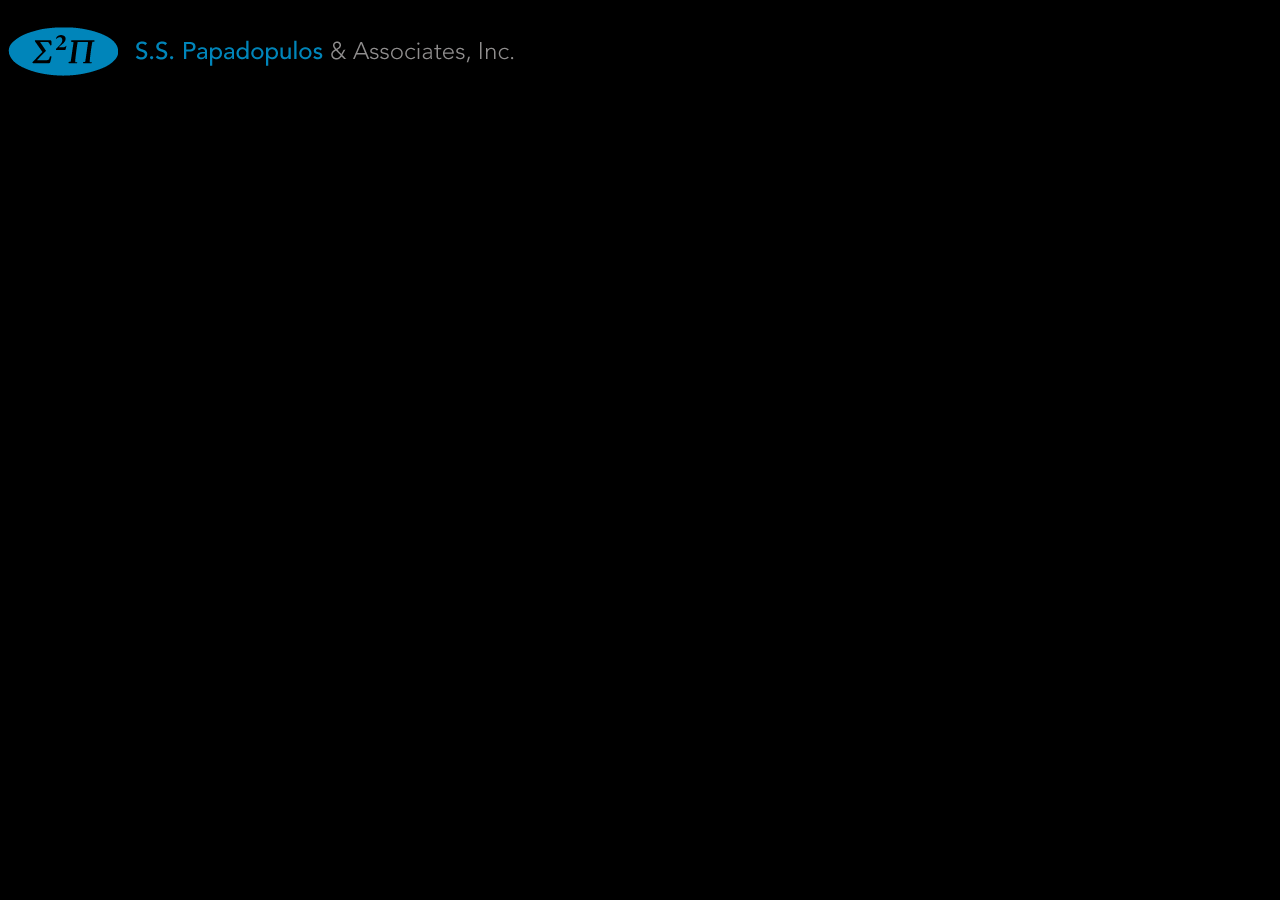
==== Website/index.html @ f067744b "Add files via upload" ====
<!DOCTYPE html>
<html lang="en">
<head>
    <link rel="stylesheet" href="index.css">
    <meta charset="UTF-8">
    <meta name="viewport" content="width=device-width, initial-scale=1.0">
    <title>Web App</title>
</head>
<body>
    <h1></h1>

    <p></p>
    <img src="images/sspalogo.png" alt="pic">
    <script src = 'index.js'></script>
</body>
</html>
---- Website/index.css ----
p{
    color: #ffff;
    font-size: 20px;
    font-family: 'Arial';
    text-align: center;
}

h1{
    color: #ffff;
    font-size: 40px;
    font-family: 'Arial';
    text-align: center;
}

body{
    background-color: #000000;
}
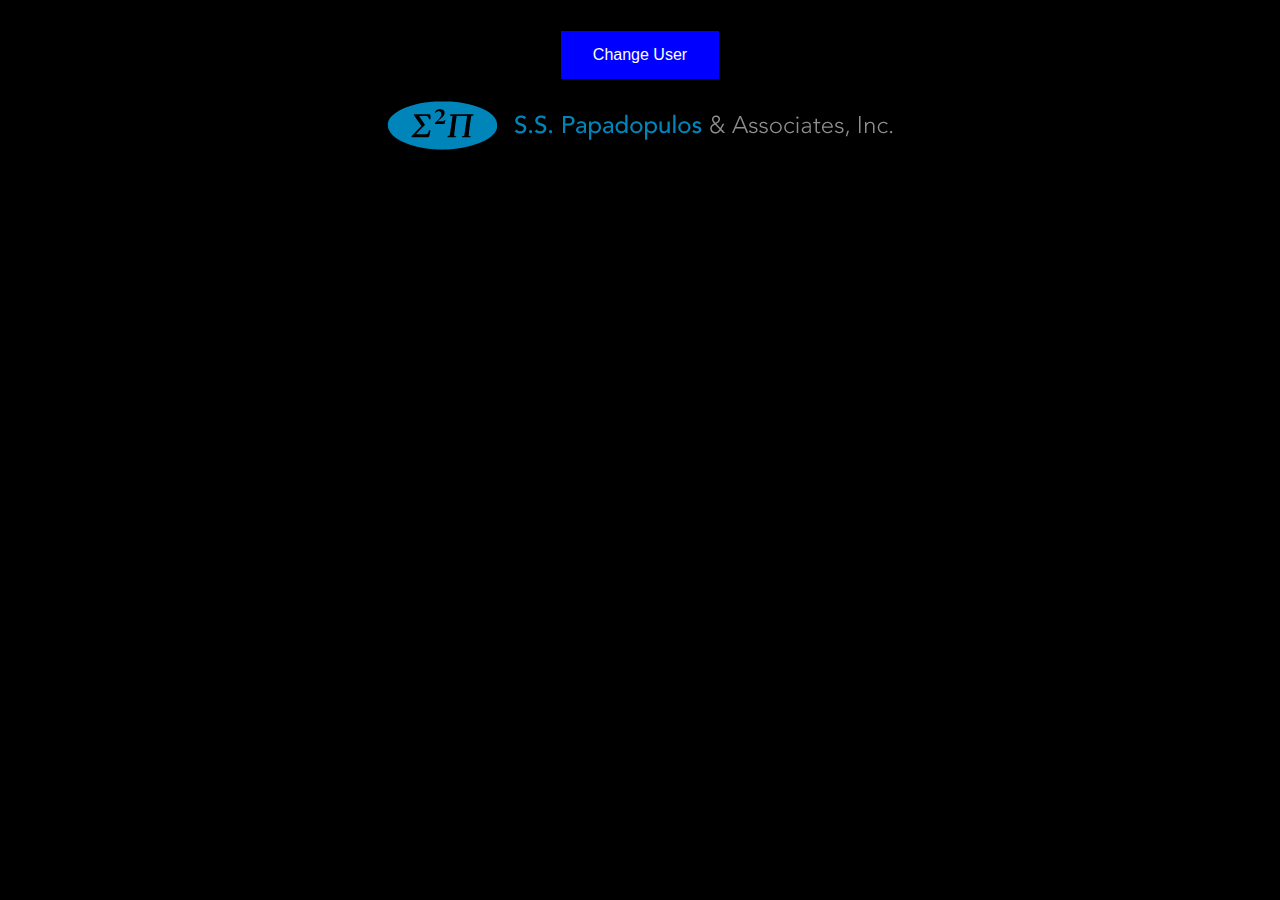
==== commit 489850d7: "update" ====
--- a/Website/index.html
+++ b/Website/index.html
@@ -10,7 +10,11 @@
     <h1></h1>
 
     <p></p>
+    <center>
+    <button>Change User</button>
+    <br></br>
     <img src="images/sspalogo.png" alt="pic">
+    </center>
     <script src = 'index.js'></script>
 </body>
 </html> --- a/Website/index.css
+++ b/Website/index.css
@@ -14,4 +14,23 @@
 
 body{
     background-color: #000000;
+}
+
+button{
+    background-color: blue;
+    border: none;
+    color: white;
+    padding: 15px 32px;
+    text-align: center;
+    text-decoration: none;
+    display: inline-block;
+    font-size: 16px;
+    margin: 4px 2px;
+    cursor: pointer;
+    transition: all ease-in 0.15s;
+}
+
+button:hover {
+    transform: scale(1.20);
+    
 }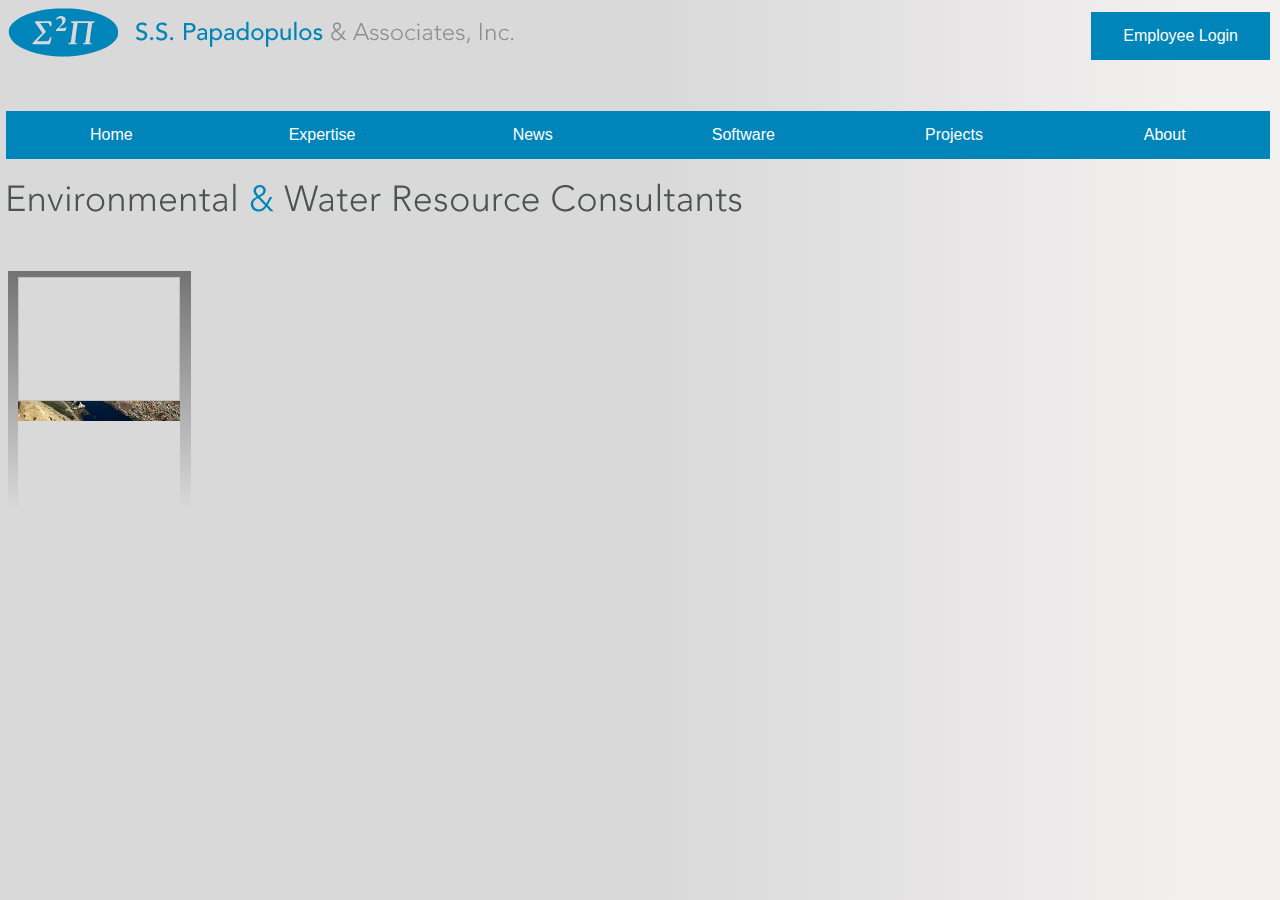
==== commit b3221618: "tag issue" ====
--- a/Website/index.html
+++ b/Website/index.html
@@ -1,20 +1,75 @@
 <!DOCTYPE html>
 <html lang="en">
 <head>
-    <link rel="stylesheet" href="index.css">
+  
     <meta charset="UTF-8">
     <meta name="viewport" content="width=device-width, initial-scale=1.0">
-    <title>Web App</title>
+    <title>SSPA</title>
+    <link rel="stylesheet" href="index.css">
 </head>
 <body>
+    <img src="images/sspalogo.png" alt="pic">
+    <button id="employeeLogin">Employee Login</button>
+    <!-- <button id = "changeUser">Change User</button> -->
+    <br></br>
+
     <h1></h1>
 
     <p></p>
-    <center>
-    <button>Change User</button>
     <br></br>
-    <img src="images/sspalogo.png" alt="pic">
-    </center>
-    <script src = 'index.js'></script>
+    
+
+  <center>
+    <div class="button-bar">
+        <a href="https://www.sspa.com/" target="_blank" rel="noreferrer">
+          <button type="button">Home</button>
+        </a>
+        <a
+          href="https://www.sspa.com/expertise"
+          target="_blank"
+          rel="noreferrer"
+        >
+          <button type="button">Expertise</button>
+        </a>
+        <a href="https://www.sspa.com/news" target="_blank" rel="noreferrer">
+          <button type="button">News</button>
+        </a>
+        <a
+          href="https://www.sspa.com/software"
+          target="_blank"
+          rel="noreferrer"
+        >
+          <button type="button">Software</button>
+        </a>
+        <a
+          href="https://www.sspa.com/featured-projects"
+          target="_blank"
+          rel="noreferrer"
+        >
+          <button type="button">Projects</button>
+        </a>
+        <a href="https://www.sspa.com/about" target="_blank" rel="noreferrer">
+          <button type="button">About</button>
+        </a>
+
+
+    </div>
+  </center>
+
+
+
+<img class= "ewrc" src="images/ewrc.png" alt="ewrc">
+<br></br>
+<br></br>
+<br></br>
+
+<div style="width: 100%; height: 100%; position: relative">
+    <div style="width: 183px; height: 239px; left: 0px; top: 0px; position: absolute; background: linear-gradient(180deg, #737373 0%, #D9D9D9 100%)"></div>
+    <img class= "ewrc" src="images/river.jpg" alt="ewrc" style="width: 162px; height: 124px; left: 10px; top: 6px; position: absolute; background: #D9D9D9">
+    <img style="width: 162px; height: 124px; left: 10px; top: 6px; position: absolute; background: #D9D9D9"></div>
+<!--    <div style="width: 162px; height: 90px; left: 10px; top: 138px; position: absolute; text-align: center; color: black; font-size: 12px; font-family: Inter; font-weight: 700; word-wrap: break-word">SSP&A developed groundwater models to evaluate the migration and remediation of more than 30 large plumes dominated by MtBE (Methyl tertiary-butyl ether) on Long Island, New York.</div>-->
+</div>
+
+  <script src = 'index.js'></script>
 </body>
 </html> --- a/Website/index.css
+++ b/Website/index.css
@@ -13,11 +13,18 @@
 }
 
 body{
-    background-color: #000000;
+    background: linear-gradient(90deg, #D9D9D9 0%, #D9D9D9 51.5%, #F3F0F0 94.32%);    
 }
 
+
+.ewrc{
+    padding-top: 20px;
+    padding-bottom: 100px;
+}
+
+
 button{
-    background-color: blue;
+    background-color: #0085BA;
     border: none;
     color: white;
     padding: 15px 32px;
@@ -28,9 +35,88 @@
     margin: 4px 2px;
     cursor: pointer;
     transition: all ease-in 0.15s;
+    float:right;
 }
 
 button:hover {
     transform: scale(1.20);
     
-}+}
+/* 
+.button-bar{
+    background-color: #0085BA;
+    border: none;
+    color: white;
+    padding: 1px 20px;
+    text-align: center;
+    text-decoration: none;
+    display: inline-block;
+    font-size: 16px;
+    margin: 2px 2px;
+    cursor: pointer;
+    transition: all ease-in 0.15s;
+}
+
+.button-bar:hover {
+    transform: scale(1.1);
+    
+} */
+
+
+.button-bar {
+    display: flex;
+    justify-content: center;
+    width: 100%;
+  }
+  
+.button-bar a {
+    flex: 1;
+    text-align: center;
+  }
+  
+.button-bar button {
+    width: 100%;
+  }
+  
+
+button2{
+    background-color: #0085BA;
+    border: none;
+    color: white;
+    padding: 15px 32px;
+    text-align: center;
+    text-decoration: none;
+    display: inline-block;
+    font-size: 16px;
+    margin: 4px 2px;
+    cursor: pointer;
+    transition: all ease-in 0.15s;
+    float:right
+}
+
+button2:hover {
+    transform: scale(1.20);
+    
+}
+
+img{
+    float:left
+}
+
+
+.component {
+    display: inline-block;
+    text-align: center;
+    margin: 20px;
+  }
+  
+  .component img {
+    width: 200px;
+    height: 150px;
+    object-fit: cover;
+  }
+  
+  .component p {
+    margin-top: 10px;
+    font-size: 16px;
+  }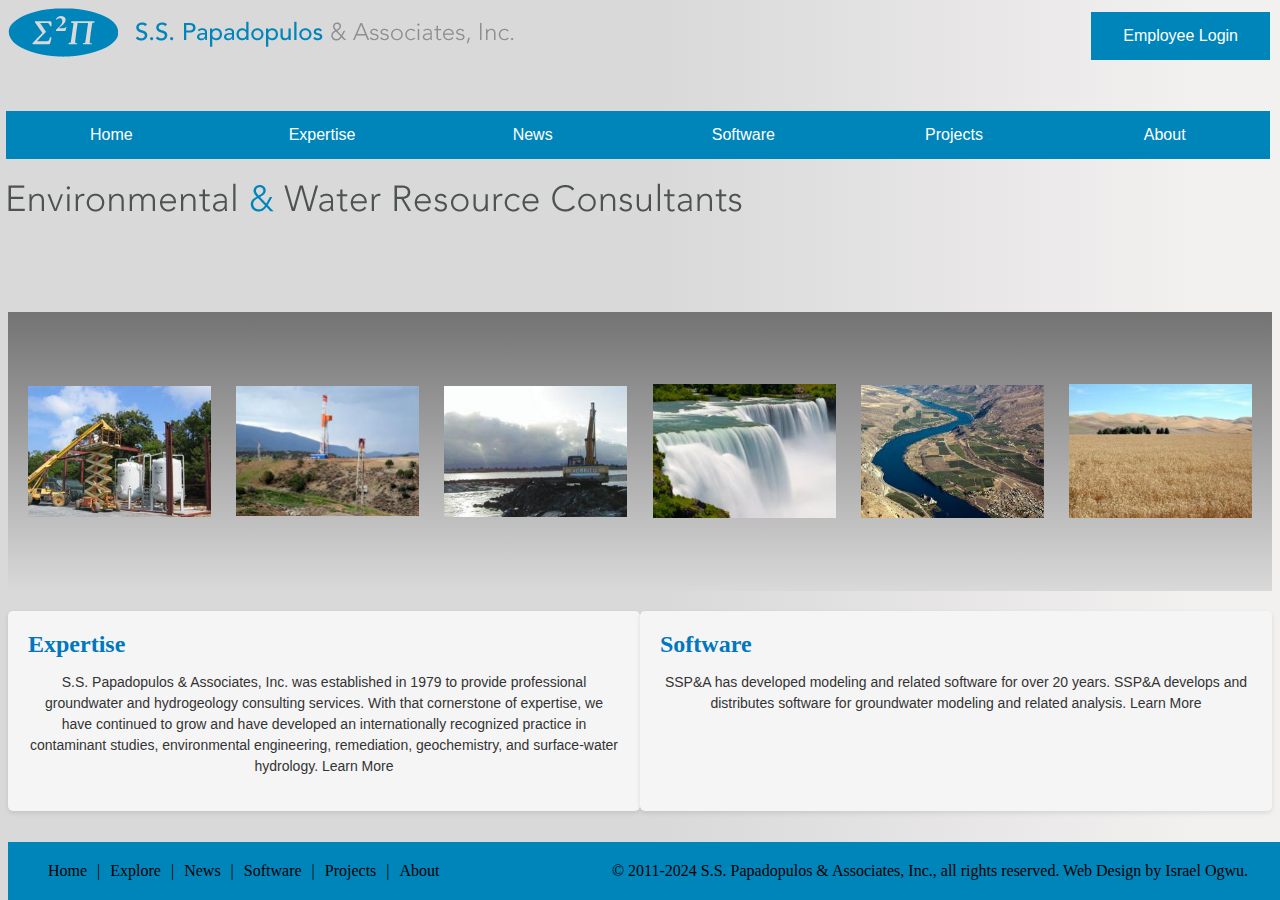
==== commit 0f2b96a3: "update" ====
--- a/Website/index.html
+++ b/Website/index.html
@@ -63,12 +63,85 @@
 <br></br>
 <br></br>
 
-<div style="width: 100%; height: 100%; position: relative">
-    <div style="width: 183px; height: 239px; left: 0px; top: 0px; position: absolute; background: linear-gradient(180deg, #737373 0%, #D9D9D9 100%)"></div>
-    <img class= "ewrc" src="images/river.jpg" alt="ewrc" style="width: 162px; height: 124px; left: 10px; top: 6px; position: absolute; background: #D9D9D9">
-    <img style="width: 162px; height: 124px; left: 10px; top: 6px; position: absolute; background: #D9D9D9"></div>
+<!-- <div style="width: 100%; height: 100%; position: relative"> -->
+    <!-- <div style="width: 183px; height: 239px; left: 0px; top: 0px; position: absolute; background: linear-gradient(180deg, #737373 0%, #D9D9D9 100%)"></div> -->
+    <!-- <img class= "ewrc" src="images/river.jpg" alt="ewrc" style="width: 162px; height: 124px; left: 10px; top: 6px; position: absolute; background: #D9D9D9">
+    <img style="width: 162px; height: 124px; left: 10px; top: 6px; position: absolute; background: #D9D9D9"></div> -->
 <!--    <div style="width: 162px; height: 90px; left: 10px; top: 138px; position: absolute; text-align: center; color: black; font-size: 12px; font-family: Inter; font-weight: 700; word-wrap: break-word">SSP&A developed groundwater models to evaluate the migration and remediation of more than 30 large plumes dominated by MtBE (Methyl tertiary-butyl ether) on Long Island, New York.</div>-->
+<!-- </div> -->
+
+<div class="page-container">
+  <div class="container">
+    <div class="box">
+      <img src="images/crane.png" alt="Photo 1">
+      <p class="description">Description of photo 1</p>
+    </div>
+    <div class="box">
+      <img src="images/colorado.png" alt="Photo 2">
+      <p class="description">TEXTS 2</p>
+    </div>
+    <div class="box">
+      <img src="images/SF.png" alt="Photo 3">
+      <p class="description">Description of photo 3</p>
+    </div>
+    <div class="box">
+      <img src="images/waterfall.png" alt="Photo 4">
+      <p class="description">Description of photo 4</p>
+    </div>
+    <div class="box">
+      <img src="images/river.jpg" alt="Photo 5">
+      <p class="description">Description of photo 5</p>
+    </div>
+    <div class="box">
+      <img src="images/field.png" alt="Photo 6">
+      <p class="description">Description of photo 6</p>
+    </div>
+  </div>
 </div>
+
+<div class="page-container">
+  <div class="image-container">
+    <!-- Your existing image boxes here -->
+  </div>
+  <div class="info-container">
+    <div class="info-box">
+      <h2>Expertise</h2>
+      <p>S.S. Papadopulos & Associates, Inc.
+        was established in 1979 to provide
+        professional groundwater
+        and hydrogeology consulting services.
+        With that cornerstone of expertise, we
+        have continued to grow and have
+        developed an internationally recognized
+        practice in contaminant studies,
+        environmental engineering,
+        remediation, geochemistry, and
+        surface-water hydrology. Learn More</p>
+    </div>
+    <div class="info-box">
+      <h2>Software</h2>
+      <p>SSP&A has developed modeling and related software for over 20 years. SSP&A develops and distributes software for groundwater modeling and related analysis. Learn More</p>
+    </div>
+  </div>
+</div>
+
+
+<footer>
+  <div class="footer-content">
+    <div class="footer-links">
+      <a href="#">Home</a> |
+      <a href="#">Explore</a> |
+      <a href="#">News</a> |
+      <a href="#">Software</a> |
+      <a href="#">Projects</a> |
+      <a href="#">About</a>
+    </div>
+    <div class="footer-info">
+      <p2>&copy; 2011-2024 S.S. Papadopulos & Associates, Inc., all rights reserved. Web Design by Israel Ogwu.</p2>
+    </div>
+  </div>
+</footer>
+
 
   <script src = 'index.js'></script>
 </body>
--- a/Website/index.css
+++ b/Website/index.css
@@ -1,3 +1,31 @@
+
+.info-container {
+    display: flex;
+    justify-content: space-between;
+    margin-top: 20px;
+  }
+  
+  .info-box {
+    width: 48%;
+    background-color: #f5f5f5;
+    padding: 20px;
+    border-radius: 5px;
+    box-shadow: 0 2px 5px rgba(0,0,0,0.1);
+  }
+  
+  .info-box h2 {
+    color: #0077be;
+    margin-top: 0;
+    margin-bottom: 10px;
+  }
+  
+  .info-box p {
+    font-size: 14px;
+    line-height: 1.5;
+    color: #333;
+  }
+
+
 p{
     color: #ffff;
     font-size: 20px;
@@ -63,6 +91,34 @@
 } */
 
 
+/* CSS */
+.container {
+    display: flex;
+    justify-content: space-between;
+    width: 100%;
+    padding: 20px;
+    box-sizing: border-box;
+    transition: all ease-in 0.3s;
+    background: linear-gradient(180deg, #737373 0%, #D9D9D9 100%);
+}
+
+.box {
+    width: 183px;
+    height: 239px;
+    overflow: hidden;
+}
+
+.box img {
+    width: 100%;
+    height: 100%;
+    object-fit:scale-down;
+    transition: transform 0.3s ease-in-out;
+}
+
+.box img:hover {
+    transform: scale(1.1);
+}
+
 .button-bar {
     display: flex;
     justify-content: center;
@@ -119,4 +175,48 @@
   .component p {
     margin-top: 10px;
     font-size: 16px;
-  }+  }
+
+
+
+
+
+
+
+  footer {
+    background-color: #0085BA;
+    color: black;
+    padding: 20px 0;
+    position:fixed;
+    width: 100%;
+    bottom: 0;
+    float: right;
+  }
+  
+  .footer-content {
+    display: flex;
+    justify-content: space-between;
+    align-items: center;
+    max-width: 1200px;
+    margin: 0 auto;
+    padding: 0 20px;
+  }
+  
+  .footer-links {
+    display: flex;
+    gap: 10px;
+  }
+  
+  .footer-links a {
+    color: black;
+    text-decoration: none;
+  }
+  
+  .footer-links a:hover {
+    text-decoration: underline;
+  }
+  
+  .footer-info p {
+    margin: 0;
+  }
+  